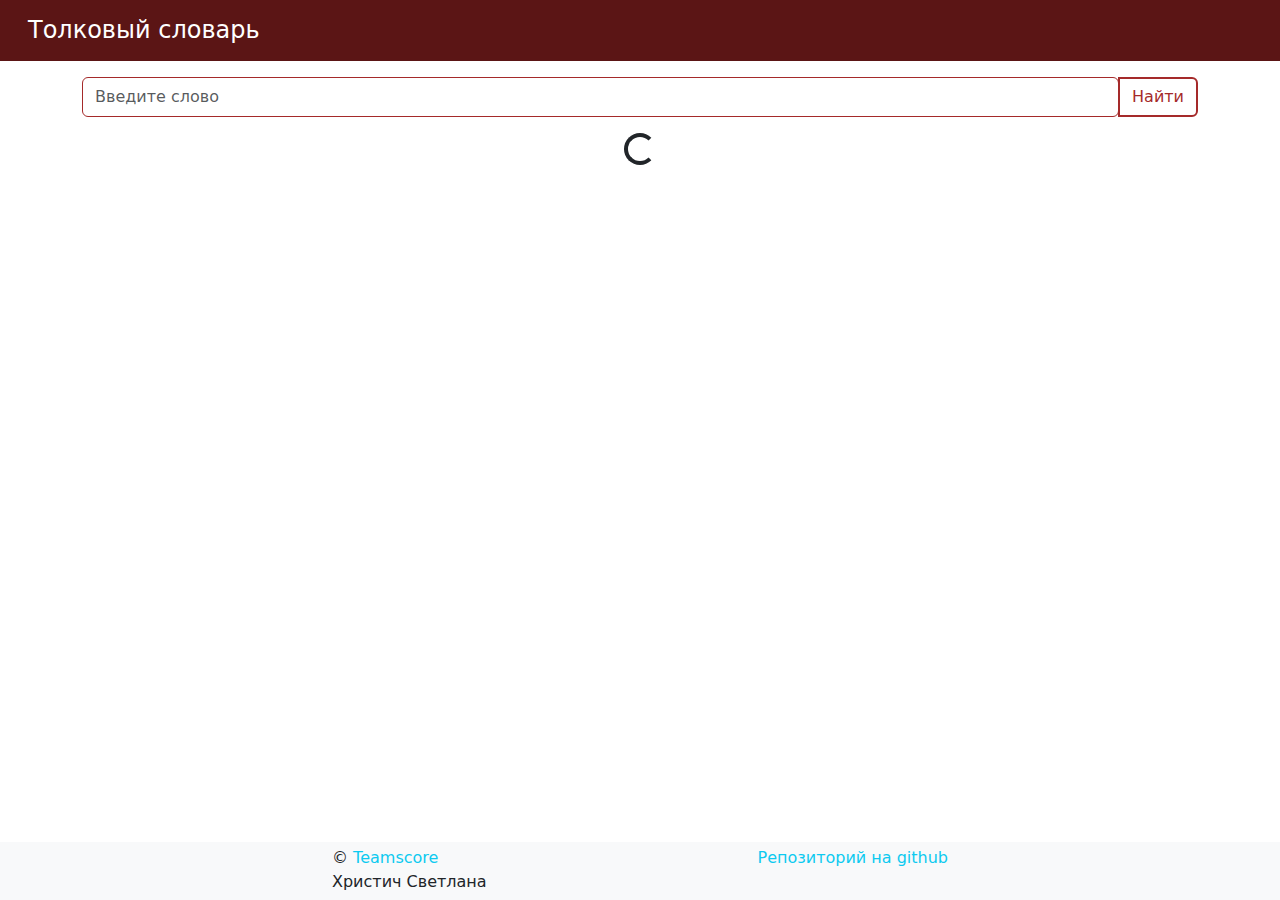
==== src/main/webapp/manager/html/index.html @ db82a63b "страница словаря без поиска" ====
<!DOCTYPE html>
<html lang="ru" class="h-100">
  <head>
    <meta charset="UTF-8" />
    <meta name="viewport" content="width=device-width, initial-scale=1.0" />
    <title>Толковый словарь</title>
    <link
      href="https://cdn.jsdelivr.net/npm/bootstrap@5.3.3/dist/css/bootstrap.min.css"
      rel="stylesheet"
      integrity="sha384-QWTKZyjpPEjISv5WaRU9OFeRpok6YctnYmDr5pNlyT2bRjXh0JMhjY6hW+ALEwIH"
      crossorigin="anonymous"
    />
    <script
      src="https://cdn.jsdelivr.net/npm/bootstrap@5.3.3/dist/js/bootstrap.bundle.min.js"
      integrity="sha384-YvpcrYf0tY3lHB60NNkmXc5s9fDVZLESaAA55NDzOxhy9GkcIdslK1eN7N6jIeHz"
      crossorigin="anonymous"
    ></script>

    <link
      rel="stylesheet"
      href="https://cdn.jsdelivr.net/npm/bootstrap-icons@1.11.3/font/bootstrap-icons.min.css"
    />

    <link href="../css/style.css" rel="stylesheet" />

    <script src="../js/helpers.js"></script>
    <script src="../js/components.js"></script>
    <script src="../js/mock.js"></script>
    <script src="../js/api.js"></script>
    <script src="../js/main.js"></script>
  </head>
  <body>
    <header class="p-3">
      <div class="container-fluid">
        <h1 class="d-flex align-items-center fs-4 text-white mb-0">
          Толковый словарь
        </h1>
      </div>
    </header>

    <main class="container-fluid my-3">
        <div class="container main-container">
            <div class="input-group">
                <input type="search" class="form-control rounded" placeholder="Введите слово" aria-label="Search" aria-describedby="search-addon" />
                <button type="button" class="btn btn-outline-primary" data-mdb-ripple-init>Найти</button>
            </div>
    
            
            <!-- <div class="row">
              <div class="col my-2 d-flex gap-3">
                <label>Сортировка:</label>
                <a href="#" class="link-body-emphasis" sortBy="title"
                  >Название<i class="bi m-1"></i
                ></a>
      
                <a href="#" class="link-body-emphasis" sortBy="price"
                  >Цена<i class="bi m-1"></i
                ></a>
              </div>
            </div> -->


            <div class="row my-3">
              <div class="col text-center">
                <div id="loading" class="spinner-border" hidden>
                  <span class="visually-hidden">Загрузка...</span>
                </div>
              </div>
            </div>

            <div id="loading" class="row my-3">
              <div class="col">
                <div class="alert alert-danger" id="alert" hidden></div>
              </div>
            </div>
            <div
              class="my-3 row row-cols-1 row-cols-sm-2 row-cols-md-3 g-3"
              id="dictionary-container"
            >

            <!-- <div class="card" style="width: 18rem;">
                <div class="card-header">
                  Featured
                </div>
                <ul class="list-group list-group-flush">
                  <li class="list-group-item">Cras justo odio</li>
                  <li class="list-group-item">Dapibus ac facilisis in</li>
                  <li class="list-group-item">Vestibulum at eros</li>
                </ul>
              </div> -->
    
            </div>
      
            <nav>
              <ul class="pagination justify-content-end" id="dictionary-pagination">
              </ul>
            </nav>
        </div>
        
      </main>

    <footer class="footer mt-auto py-1 bg-light">
      <div class="container-fluid d-flex flex-sm-row justify-content-between">
        <div>
          &copy;
          <a href="https://teamscore.ru" class="link-info">Teamscore</a>
          <p>Христич Светлана</p>
        </div>
        <div>
          <a
            href="https://github.com/Svetlaanaa/DictionaryProject"
            class="link-info"
            >Репозиторий на github</a
          >
        </div>
      </div>
    </footer>
  </body>
</html>
---- src/main/webapp/manager/css/style.css ----
body {
    display: grid;
    grid-template-rows: auto 1fr auto;
    grid-template-columns: 15rem 1fr;
    gap: 0;
    min-height: 100vh;
  }
  
  header {
    grid-row: 1;
    grid-column: 1/3;
  }

  main {
    grid-row: 2/4;
    grid-column: 1/3;
  }
  
  footer {
    grid-column: 1/3;
  }
  
.form-control{
    border-color: brown;
    border-width: 1px;
    border-top-right-radius: 0;
    border-bottom-right-radius: 0;
}

.form-control:focus {
    border-color: rgb(98, 24, 24);
    box-shadow: 0 0 0 0.2rem rgba(255, 0, 0, 0.25); /* Добавление тени при фокусе */
  }

.btn.btn-outline-primary{
    color: brown;
    border-color: brown;
    border-width: 2px;
}

.btn.btn-outline-primary:hover{
    background-color: brown;
    color: white;
}

.p-3{
    background-color: rgb(91, 21, 21);
}

.container-fluid.d-flex.flex-sm-row.justify-content-between{
    max-width: 50%;
}

p{
    margin-bottom: 2px;
}

  .link-info {
    color: brown; /* Изменение цвета текста ссылки */
    text-decoration: none; /* Убрать подчеркивание ссылки */
  }

  .card-header{
    color: brown;
    font-weight: 700;
    font-size: 30px;
  }

  .pagination.justify-content-end{
    margin-bottom: 0;
  }

  .active>.page-link, .page-link.active{
    border-color: brown;
  }

  .btn.btn-primary{
    background-color: white;
    color: brown;
    border: 0cap;
    padding: 0;
    margin-top: 10px;
  }

  .card{
    margin-left: auto;
    margin-right: auto;

  }

@media (max-width: 960px) {
    body {
      grid-template-rows: auto auto 1fr auto;
      grid-template-columns: 1fr;
    }
  
    main {
      grid-row: 3;
      grid-column: 1;
    }
  
    footer {
      grid-row: 4;
      grid-column: 1;
    }
  }
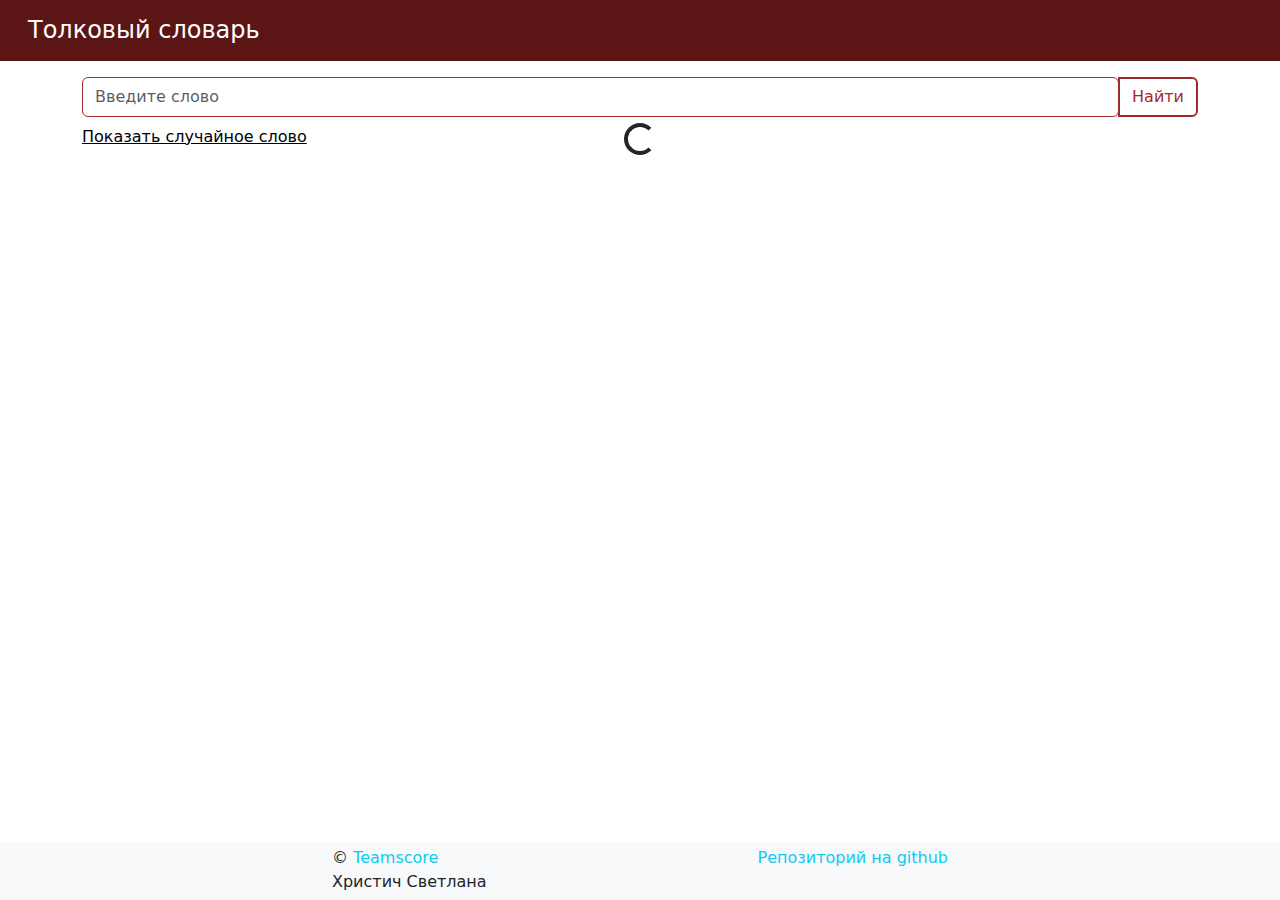
==== commit a34684a6: "получение случайного слова + исправила поиск по определениям" ====
--- a/src/main/webapp/manager/html/index.html
+++ b/src/main/webapp/manager/html/index.html
@@ -41,23 +41,18 @@
     <main class="container-fluid my-3">
         <div class="container main-container">
             <div class="input-group">
-                <input type="search" class="form-control rounded" placeholder="Введите слово" aria-label="Search" aria-describedby="search-addon" />
+                <input type="search" class="form-control rounded" id="input-search" placeholder="Введите слово" aria-label="Search" aria-describedby="search-addon" />
                 <button type="button" class="btn btn-outline-primary" data-mdb-ripple-init>Найти</button>
             </div>
     
             
-            <!-- <div class="row">
+            <div class="row">
               <div class="col my-2 d-flex gap-3">
-                <label>Сортировка:</label>
-                <a href="#" class="link-body-emphasis" sortBy="title"
-                  >Название<i class="bi m-1"></i
-                ></a>
-      
-                <a href="#" class="link-body-emphasis" sortBy="price"
-                  >Цена<i class="bi m-1"></i
+                <a href="#" class="link-body-emphasis" id="link-random"
+                  >Показать случайное слово<i class="bi m-1"></i
                 ></a>
               </div>
-            </div> -->
+            </div>
 
 
             <div class="row my-3">
--- a/src/main/webapp/manager/css/style.css
+++ b/src/main/webapp/manager/css/style.css
@@ -87,6 +87,9 @@
     margin-right: auto;
 
   }
+  .row{
+    margin-bottom: -50px;
+  }
 
 @media (max-width: 960px) {
     body {
